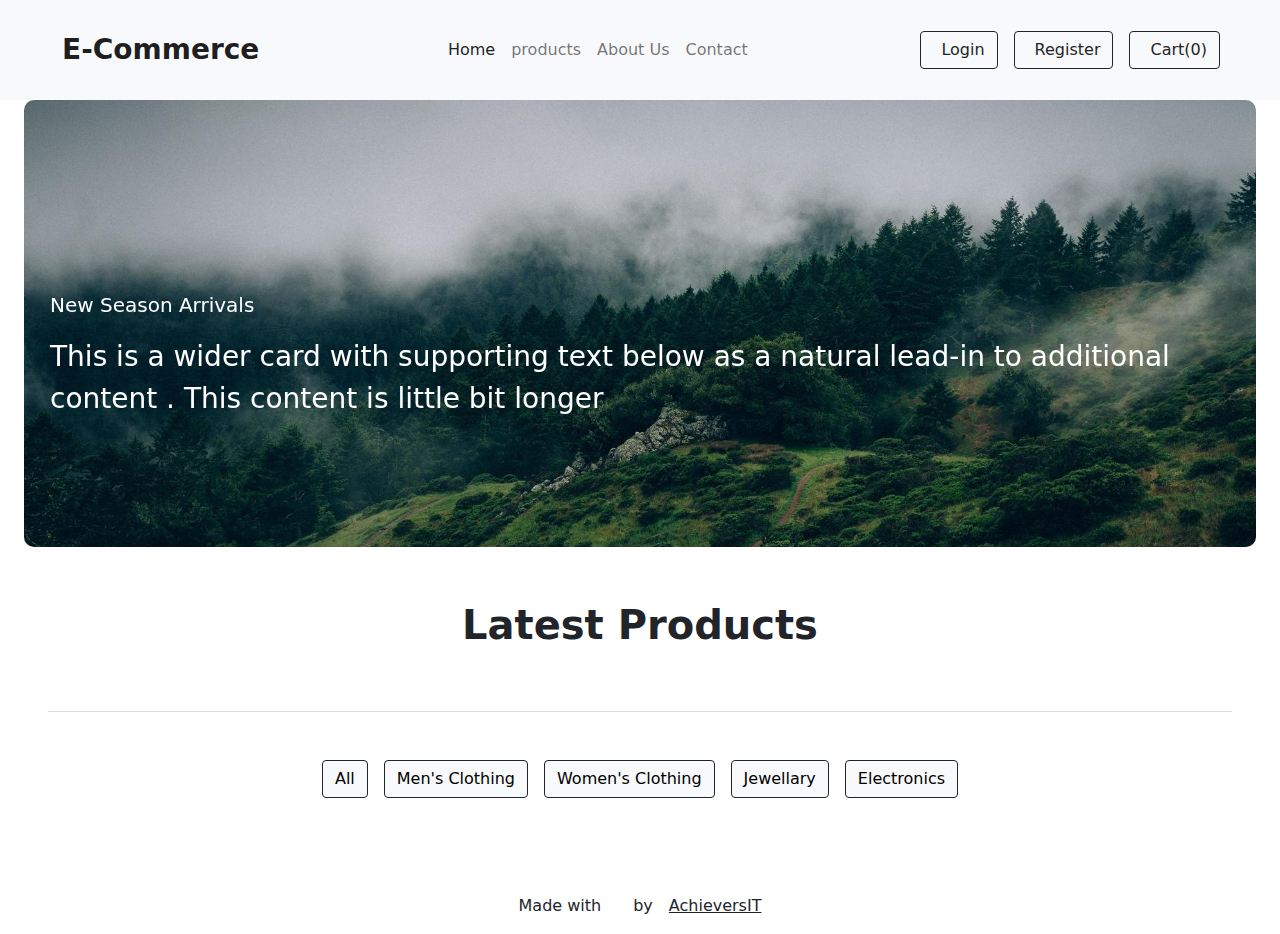
==== html-files/index.html @ ac70b647 "home page commit" ====
<!DOCTYPE html>
<html lang="en">
<head>
    <meta charset="UTF-8">
    <meta name="viewport" content="width=device-width, initial-scale=1.0">
    <title>Document</title>
     <!-- bootstrap modified css link -->
    <link rel="stylesheet" href="../html-files/bootstrap.min.css">
     <!-- index css -->
      <link rel="stylesheet" href="../css-files/index.css">
     <link rel="stylesheet" href="https://cdnjs.cloudflare.com/ajax/libs/font-awesome/6.6.0/css/all.min.css" integrity="sha512-Kc323vGBEqzTmouAECnVceyQqyqdsSiqLQISBL29aUW4U/M7pSPA/gEUZQqv1cwx4OnYxTxve5UMg5GT6L4JJg==" crossorigin="anonymous" referrerpolicy="no-referrer" />
</head>
<body>
    <nav class="navbar navbar-expand-lg navbar-light bg-light py-4">
        <div class="container-fluid">
          <a class="navbar-brand lg-ms-5  commerce fw-bold fs-3" href="./index.html">E-Commerce</a>
          <button class="navbar-toggler" type="button" data-bs-toggle="collapse" data-bs-target="#navbarSupportedContent" aria-controls="navbarSupportedContent" aria-expanded="false" aria-label="Toggle navigation">
            <span class="navbar-toggler-icon"></span>
          </button>
          <div class="collapse navbar-collapse" id="navbarSupportedContent">
            <ul class="navbar-nav ms-auto mb-2 mb-lg-0 navlink">
              <li class="nav-item">
                <a class="nav-link active" aria-current="page" href="./index.html">Home</a>
              </li>
              <li class="nav-item">
                <a class="nav-link" href="./products.html">products</a>
              </li>
              <li class="nav-item">
                <a class="nav-link" href="./about.html">About Us</a>
              </li>
              <li class="nav-item">
                <a class="nav-link" href="./contact.html">Contact</a>
              </li>
              
            </ul>
            <form class="d-flex ms-auto me-5">
              <!-- <input class="form-control me-2" type="search" placeholder="Search" aria-label="Search"> -->
               <!-- <ul class= "navbar-nav ms-auto mb-2 mb-lg-0 ">
                <li><a href="./add-to-cart.html"><i class="fa-solid fa-cart-shopping text-dark border border-dark p-2 rounded">Cart(0)</i></a></li>
               </ul> -->
              <!-- <button class="btn btn-outline-success border border-dark text-dark " type="submit"><i class="fa-solid fa-cart-shopping"></i><a href='./add-to-cart.html' class="text-decoration-none text-dark ms-2">Cart(0)</a></button>  -->
              <button type="button" class="btn btn-light border border-dark rounded "><i class="fa-solid fa-right-to-bracket"></i><a href='#' class="text-decoration-none text-dark ms-2 ">Login</a></button>
              <button type="button" class="btn btn-light border border-dark ms-3 rounded"><i class="fa-solid fa-address-card"></i><a href='#' class="text-decoration-none text-dark ms-2">Register</a></button>
              <button type="button" class="btn btn-light border border-dark ms-3 rounded"><i class="fa-solid fa-cart-shopping"></i><a href='../html-files/add-to-cart.html' class="text-decoration-none text-dark ms-2">Cart(0)</a></button>   
            </form>
          </div>
        </div>
      </nav>


      <!-- hero section starts here
      <section class="main">
        <div class="container">
          <div class="row">
            <div class="col-lg-7">
              Lorem ipsum dolor sit amet consectetur adipisicing elit. Libero, suscipit architecto! Tenetur quibusdam incidunt esse adipisci voluptatem similique repudiandae illum. Expedita exercitationem esse beatae perferendis quos corporis cupiditate nostrum omnis.
              
            </div>
          </div>
        </div>
      </section> -->

      <div id="carouselExampleSlidesOnly" class="carousel slide " data-bs-ride="carousel">
        <div class="carousel-inner">
          <div class="carousel-item active px-4">
            <img src="../images/main.png.jpg"  style="border-radius: 10px;"class="d-block w-100" alt="...">
            <div class="text position-absolute bottom-50 aria-expanded">
              <p class="fs-5">New Season Arrivals</h><p>
              <p class="fs-3">This is a wider card with supporting text below as a natural lead-in to additional content . This content is little bit longer</p>

            </div>
          </div>
         
        </div>
      </div>

<br><br>


      <!-- <section class="products">
         <p class="Latest_products" style="font-size: 50px;margin-left:620px">Latest Products</p><br>
        <hr style="color:gray" class=" horizantol_line ">
        <div class="item_components d-flex items" >
          <div class="item1"><a href="">All</a></div>
          <div  class="item2"><a href="">Men's Clothing</a></div>
          <div  class="item3"><a href="">Women's Clothing</a></div>
          <div  class="item4"><a href="">Jewellary</a></div>
          <div  class="item5"><a href="">Electronics</a></div>
         
          
         
        </div>

      </section> -->

      <p class="Latest_products d-flex justify-content-center fs-1 fw-bold">Latest Products</p><br>
      <hr style="color:gray" class=" mx-5">


      <div class="d-flex justify-content-center mt-5 mb-5 ">
        <button type="button" class="btn btn-light border border-dark">All</button>
        <button type="button" class="btn btn-light border border-dark ms-3">Men's Clothing</button>
        <button type="button" class="btn btn-light border border-dark ms-3">Women's Clothing</button>
        <button type="button" class="btn btn-light border border-dark ms-3">Jewellary</button>
        <button type="button" class="btn btn-light border border-dark ms-3">Electronics</button>
      </div>

      

      <div class="container">
        <div class="row">
          <!-- <div class="col">
            <div class="card" style="width: 18rem;">
              <img src="..." class="card-img-top" alt="...">
              <div class="card-body">
                <h5 class="card-title">Card title</h5>
                <p class="card-text">Some quick example text to build on the card title and make up the bulk of the card's content.</p>
              </div>
              <ul class="list-group list-group-flush">
               
                <li class="list-group-item">A third item</li>
              </ul>
              <div class="card-body">
                <button type="button" class="btn btn-dark">Details</button>
                <button type="button" class="btn btn-dark">Add to Cart</button>
              </div>
            </div>
          </div>
          <div class="col">
            <div class="card" style="width: 18rem;">
              <img src="..." class="card-img-top" alt="...">
              <div class="card-body">
                <h5 class="card-title">Card title</h5>
                <p class="card-text">Some quick example text to build on the card title and make up the bulk of the card's content.</p>
              </div>
              <ul class="list-group list-group-flush">
               
                <li class="list-group-item">A third item</li>
              </ul>
              <div class="card-body">
                <button type="button" class="btn btn-dark">Details</button>
                <button type="button" class="btn btn-dark">Add to Cart</button>
              </div>
            </div>
          </div>
          <div class="col">
            <div class="card" style="width: 18rem;">
              <img src="..." class="card-img-top" alt="...">
              <div class="card-body">
                <h5 class="card-title">Card title</h5>
                <p class="card-text">Some quick example text to build on the card title and make up the bulk of the card's content.</p>
              </div>
              <ul class="list-group list-group-flush">
               
                <li class="list-group-item">A third item</li>
              </ul>
              <div class="card-body">
                <button type="button" class="btn btn-dark">Details</button>
                <button type="button" class="btn btn-dark">Add to Cart</button>
              </div>
            </div>
          </div> -->
          <!-- <div class="card" style="width: 18rem;">
            <img src="..." class="card-img-top" alt="...">
            <div class="card-body">
              <h5 class="card-title">Card title</h5>
              <p class="card-text">Some quick example text to build on the card title and make up the bulk of the card's content.</p>
            </div>
            <ul class="list-group list-group-flush">
             
              <li class="list-group-item">A third item</li>
            </ul>
            <div class="card-body">
              <button type="button" class="btn btn-dark">Details</button>
              <button type="button" class="btn btn-dark">Add to Cart</button>
            </div>
          </div>

          <div class="card" style="width: 18rem;">
            <img src="..." class="card-img-top" alt="...">
            <div class="card-body">
              <h5 class="card-title">Card title</h5>
              <p class="card-text">Some quick example text to build on the card title and make up the bulk of the card's content.</p>
            </div>
            <ul class="list-group list-group-flush">
             
              <li class="list-group-item">A third item</li>
            </ul>
            <div class="card-body">
              <button type="button" class="btn btn-dark">Details</button>
              <button type="button" class="btn btn-dark">Add to Cart</button>
            </div>
          </div>


          <div class="card" style="width: 18rem;">
            <img src="..." class="card-img-top" alt="...">
            <div class="card-body">
              <h5 class="card-title">Card title</h5>
              <p class="card-text">Some quick example text to build on the card title and make up the bulk of the card's content.</p>
            </div>
            <ul class="list-group list-group-flush">
             
              <li class="list-group-item">A third item</li>
            </ul>
            <div class="card-body">
              <button type="button" class="btn btn-dark">Details</button>
              <button type="button" class="btn btn-dark">Add to Cart</button>
            </div>
          </div> -->
        </div>
      </div>

<br><br>



      <!-- footer -->
      <footer>
        <section class="end_part">
            <p class="d-flex justify-content-center align-items-center">Made with <span><i class="fa-solid fa-heart mx-3" style="color: red;"></i></span>by <a href="#" class="text-dark ms-3">AchieversIT</a></p>
        
          </section>
        </footer>


     
      
      <script src="https://cdn.jsdelivr.net/npm/bootstrap@5.0.2/dist/js/bootstrap.bundle.min.js" integrity="sha384-MrcW6ZMFYlzcLA8Nl+NtUVF0sA7MsXsP1UyJoMp4YLEuNSfAP+JcXn/tWtIaxVXM" crossorigin="anonymous"></script>
      <script src="../javascript-files/index.js"></script>
    
</body>
</html>
---- css-files/index.css ----
*{
    padding: 0;
    margin: 0;
    box-sizing: border-box;
}
.commerce{
    margin-left: 50px;
}
.main{
    background-image: url("../images/main.png");
    background-repeat: no-repeat;
    /* background-position: center; */
    width: 700px;
    height: 511px;
  }

  .text{
    color: white;
    /* position: relative; */
    left: 50px;
    bottom: -100px;
    top: 190px;
  }
/* .horizantol_line{
    width: 1460px;
    position: relative;
    left: 20px;
} */
.latest_products{
   margin-left: 100px;
}
.item1,.item2,.item3,.item4,.item5{
    text-decoration: none;
    color: black;
}
.items{
    margin-left: 400px;
}
.navlink{
    /* margin-right: 186px; */
}
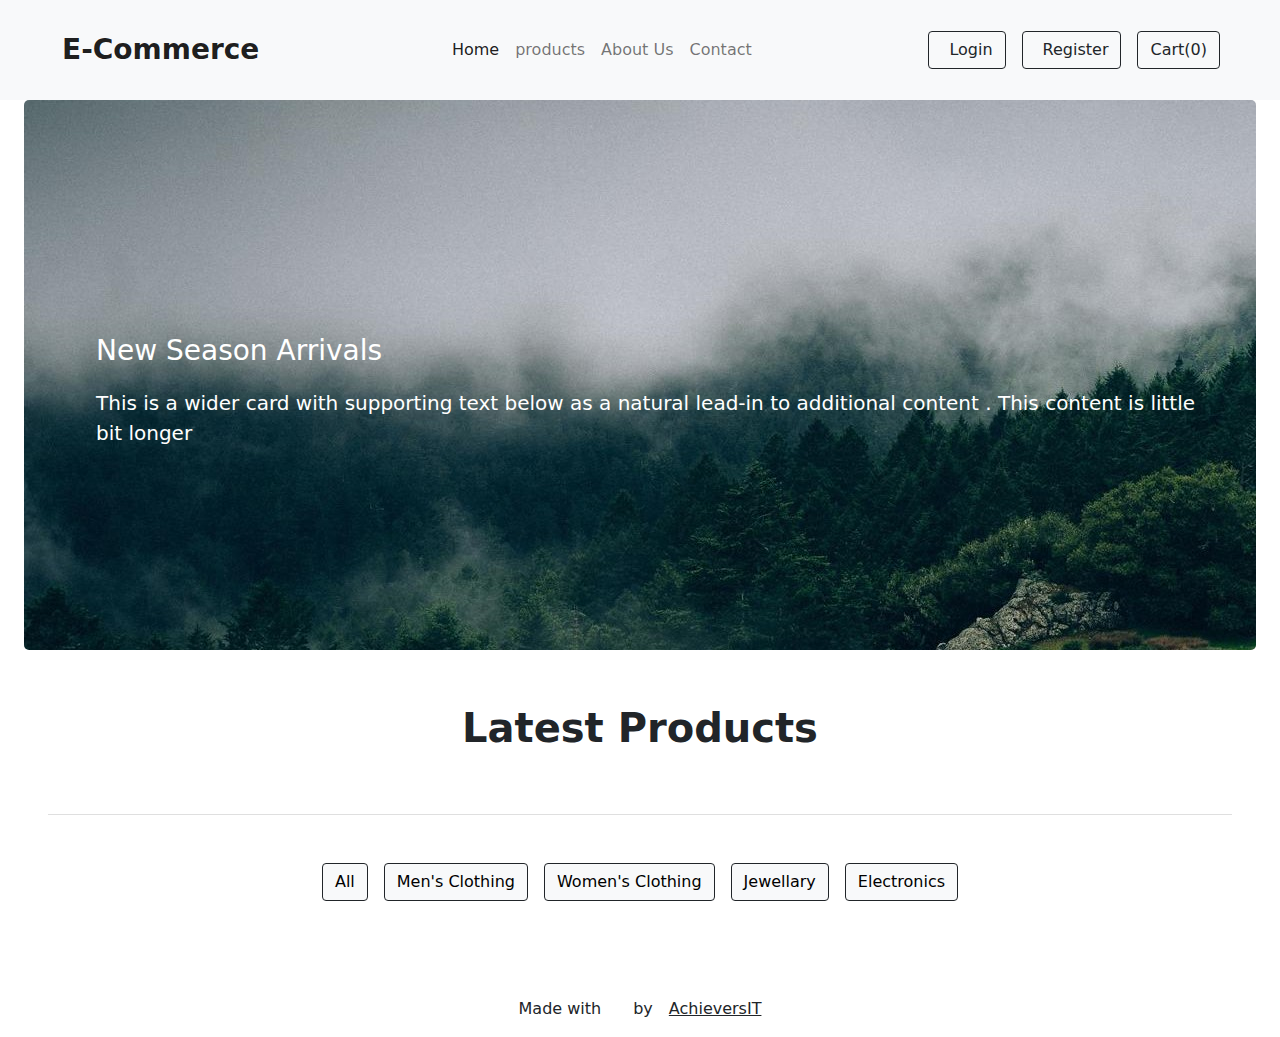
==== commit 17ac2ac6: "added new files and function call  and data store in console" ====
--- a/html-files/index.html
+++ b/html-files/index.html
@@ -34,64 +34,39 @@
               
             </ul>
             <form class="d-flex ms-auto me-5">
+              <a href="#"><button type="button" class="btn btn-outline-dark"><i class="fa-solid fa-right-to-bracket ms-2"></i>Login</button></a>
+              <a href="#"><button type="button" class="btn btn-outline-dark ms-3"><i class="fa-solid fa-user-plus ms-2"></i>Register</button></a>
+             
+              <a href="add-to-cart.html"><button type="button" class="btn btn-outline-dark ms-3"><i class="fa-solid fa-cart-shopping"></i>Cart(0)</button></a>
               <!-- <input class="form-control me-2" type="search" placeholder="Search" aria-label="Search"> -->
                <!-- <ul class= "navbar-nav ms-auto mb-2 mb-lg-0 ">
                 <li><a href="./add-to-cart.html"><i class="fa-solid fa-cart-shopping text-dark border border-dark p-2 rounded">Cart(0)</i></a></li>
                </ul> -->
-              <!-- <button class="btn btn-outline-success border border-dark text-dark " type="submit"><i class="fa-solid fa-cart-shopping"></i><a href='./add-to-cart.html' class="text-decoration-none text-dark ms-2">Cart(0)</a></button>  -->
-              <button type="button" class="btn btn-light border border-dark rounded "><i class="fa-solid fa-right-to-bracket"></i><a href='#' class="text-decoration-none text-dark ms-2 ">Login</a></button>
-              <button type="button" class="btn btn-light border border-dark ms-3 rounded"><i class="fa-solid fa-address-card"></i><a href='#' class="text-decoration-none text-dark ms-2">Register</a></button>
-              <button type="button" class="btn btn-light border border-dark ms-3 rounded"><i class="fa-solid fa-cart-shopping"></i><a href='../html-files/add-to-cart.html' class="text-decoration-none text-dark ms-2">Cart(0)</a></button>   
+              <!-- <button class="btn btn-outline-light border border-dark text-dark " type="submit"><i class="fa-solid fa-cart-shopping"></i><a href='./add-to-cart.html' class="text-decoration-none text-dark ms-2">Cart(0)</a></button>  -->
+               <!-- <button type="button" class="btn btn-outline-dark">Dark</button>  -->
+              <!-- <button type="button" class="btn btn-outline-dark">Dark</button> -->
+              <!-- <button type="button" class="btn btn-outline-dark"><i class="fa-solid fa-cart-shopping"></i><a href='../html-files/add-to-cart.html' class=" ms-2 ">Cart(0)</a></button> -->
+              <!-- <button type="button" class="btn btn-outline-dark border border-dark ms-3 rounded"><i class="fa-solid fa-cart-shopping"></i><a href='../html-files/add-to-cart.html' class="text-decoration-none text-dark ms-2">Cart(0)</a></button>    -->
             </form>
           </div>
         </div>
       </nav>
 
 
-      <!-- hero section starts here
-      <section class="main">
-        <div class="container">
-          <div class="row">
-            <div class="col-lg-7">
-              Lorem ipsum dolor sit amet consectetur adipisicing elit. Libero, suscipit architecto! Tenetur quibusdam incidunt esse adipisci voluptatem similique repudiandae illum. Expedita exercitationem esse beatae perferendis quos corporis cupiditate nostrum omnis.
-              
-            </div>
-          </div>
-        </div>
-      </section> -->
+      
 
-      <div id="carouselExampleSlidesOnly" class="carousel slide " data-bs-ride="carousel">
-        <div class="carousel-inner">
-          <div class="carousel-item active px-4">
-            <img src="../images/main.png.jpg"  style="border-radius: 10px;"class="d-block w-100" alt="...">
-            <div class="text position-absolute bottom-50 aria-expanded">
-              <p class="fs-5">New Season Arrivals</h><p>
-              <p class="fs-3">This is a wider card with supporting text below as a natural lead-in to additional content . This content is little bit longer</p>
 
-            </div>
-          </div>
-         
-        </div>
+
+      <div class="image mx-4 p-5" style="padding:100px;">
+        <p class="ms-4 fs-3" style="margin-top: 182px;color: white;font-weight: bpld;" >New Season Arrivals<p>
+          <p class="ms-4 fs-5" style=" color: white;">This is a wider card with supporting text below as a natural lead-in to additional content . This content is little bit longer</p>
+
       </div>
 
 <br><br>
 
 
-      <!-- <section class="products">
-         <p class="Latest_products" style="font-size: 50px;margin-left:620px">Latest Products</p><br>
-        <hr style="color:gray" class=" horizantol_line ">
-        <div class="item_components d-flex items" >
-          <div class="item1"><a href="">All</a></div>
-          <div  class="item2"><a href="">Men's Clothing</a></div>
-          <div  class="item3"><a href="">Women's Clothing</a></div>
-          <div  class="item4"><a href="">Jewellary</a></div>
-          <div  class="item5"><a href="">Electronics</a></div>
-         
-          
-         
-        </div>
-
-      </section> -->
+      
 
       <p class="Latest_products d-flex justify-content-center fs-1 fw-bold">Latest Products</p><br>
       <hr style="color:gray" class=" mx-5">
@@ -99,117 +74,23 @@
 
       <div class="d-flex justify-content-center mt-5 mb-5 ">
         <button type="button" class="btn btn-light border border-dark">All</button>
-        <button type="button" class="btn btn-light border border-dark ms-3">Men's Clothing</button>
-        <button type="button" class="btn btn-light border border-dark ms-3">Women's Clothing</button>
-        <button type="button" class="btn btn-light border border-dark ms-3">Jewellary</button>
+        <button type="button" class="btn btn-light border border-dark ms-3" id="categoryButton">Men's Clothing</button>
+        <button type="button" class="btn btn-light border border-dark ms-3" id="womensbtn">Women's Clothing</button>
+        <button type="button" class="btn btn-light border border-dark ms-3 jewel">Jewellary</button>
         <button type="button" class="btn btn-light border border-dark ms-3">Electronics</button>
       </div>
 
       
 
-      <div class="container">
-        <div class="row">
-          <!-- <div class="col">
-            <div class="card" style="width: 18rem;">
-              <img src="..." class="card-img-top" alt="...">
-              <div class="card-body">
-                <h5 class="card-title">Card title</h5>
-                <p class="card-text">Some quick example text to build on the card title and make up the bulk of the card's content.</p>
-              </div>
-              <ul class="list-group list-group-flush">
-               
-                <li class="list-group-item">A third item</li>
-              </ul>
-              <div class="card-body">
-                <button type="button" class="btn btn-dark">Details</button>
-                <button type="button" class="btn btn-dark">Add to Cart</button>
-              </div>
-            </div>
-          </div>
-          <div class="col">
-            <div class="card" style="width: 18rem;">
-              <img src="..." class="card-img-top" alt="...">
-              <div class="card-body">
-                <h5 class="card-title">Card title</h5>
-                <p class="card-text">Some quick example text to build on the card title and make up the bulk of the card's content.</p>
-              </div>
-              <ul class="list-group list-group-flush">
-               
-                <li class="list-group-item">A third item</li>
-              </ul>
-              <div class="card-body">
-                <button type="button" class="btn btn-dark">Details</button>
-                <button type="button" class="btn btn-dark">Add to Cart</button>
-              </div>
-            </div>
-          </div>
-          <div class="col">
-            <div class="card" style="width: 18rem;">
-              <img src="..." class="card-img-top" alt="...">
-              <div class="card-body">
-                <h5 class="card-title">Card title</h5>
-                <p class="card-text">Some quick example text to build on the card title and make up the bulk of the card's content.</p>
-              </div>
-              <ul class="list-group list-group-flush">
-               
-                <li class="list-group-item">A third item</li>
-              </ul>
-              <div class="card-body">
-                <button type="button" class="btn btn-dark">Details</button>
-                <button type="button" class="btn btn-dark">Add to Cart</button>
-              </div>
-            </div>
-          </div> -->
-          <!-- <div class="card" style="width: 18rem;">
-            <img src="..." class="card-img-top" alt="...">
-            <div class="card-body">
-              <h5 class="card-title">Card title</h5>
-              <p class="card-text">Some quick example text to build on the card title and make up the bulk of the card's content.</p>
-            </div>
-            <ul class="list-group list-group-flush">
-             
-              <li class="list-group-item">A third item</li>
-            </ul>
-            <div class="card-body">
-              <button type="button" class="btn btn-dark">Details</button>
-              <button type="button" class="btn btn-dark">Add to Cart</button>
-            </div>
-          </div>
-
-          <div class="card" style="width: 18rem;">
-            <img src="..." class="card-img-top" alt="...">
-            <div class="card-body">
-              <h5 class="card-title">Card title</h5>
-              <p class="card-text">Some quick example text to build on the card title and make up the bulk of the card's content.</p>
-            </div>
-            <ul class="list-group list-group-flush">
-             
-              <li class="list-group-item">A third item</li>
-            </ul>
-            <div class="card-body">
-              <button type="button" class="btn btn-dark">Details</button>
-              <button type="button" class="btn btn-dark">Add to Cart</button>
-            </div>
-          </div>
+      
 
 
-          <div class="card" style="width: 18rem;">
-            <img src="..." class="card-img-top" alt="...">
-            <div class="card-body">
-              <h5 class="card-title">Card title</h5>
-              <p class="card-text">Some quick example text to build on the card title and make up the bulk of the card's content.</p>
-            </div>
-            <ul class="list-group list-group-flush">
-             
-              <li class="list-group-item">A third item</li>
-            </ul>
-            <div class="card-body">
-              <button type="button" class="btn btn-dark">Details</button>
-              <button type="button" class="btn btn-dark">Add to Cart</button>
-            </div>
-          </div> -->
-        </div>
+      <div class="container"></div>
+      <div class="row">
+        
       </div>
+    </div>
+
 
 <br><br>
 
@@ -228,6 +109,7 @@
       
       <script src="https://cdn.jsdelivr.net/npm/bootstrap@5.0.2/dist/js/bootstrap.bundle.min.js" integrity="sha384-MrcW6ZMFYlzcLA8Nl+NtUVF0sA7MsXsP1UyJoMp4YLEuNSfAP+JcXn/tWtIaxVXM" crossorigin="anonymous"></script>
       <script src="../javascript-files/index.js"></script>
+      <!-- <script src="../javascript-files/index1.js"></script> -->
     
 </body>
 </html>--- a/css-files/index.css
+++ b/css-files/index.css
@@ -6,12 +6,14 @@
 .commerce{
     margin-left: 50px;
 }
-.main{
-    background-image: url("../images/main.png");
+.image{
+    background-image: url("../images/main.png.jpg");
     background-repeat: no-repeat;
     /* background-position: center; */
-    width: 700px;
-    height: 511px;
+    width: 100%px;
+    height: 550px;
+    border-radius: 5px;
+    
   }
 
   .text{
@@ -36,6 +38,14 @@
 .items{
     margin-left: 400px;
 }
-.navlink{
-    /* margin-right: 186px; */
+/* .navlink{
+    margin-right: 186px;
+} */
+#log:hover{
+    color: white;
+    
 }
+/* .hello:hover{
+    color: white;
+
+} */
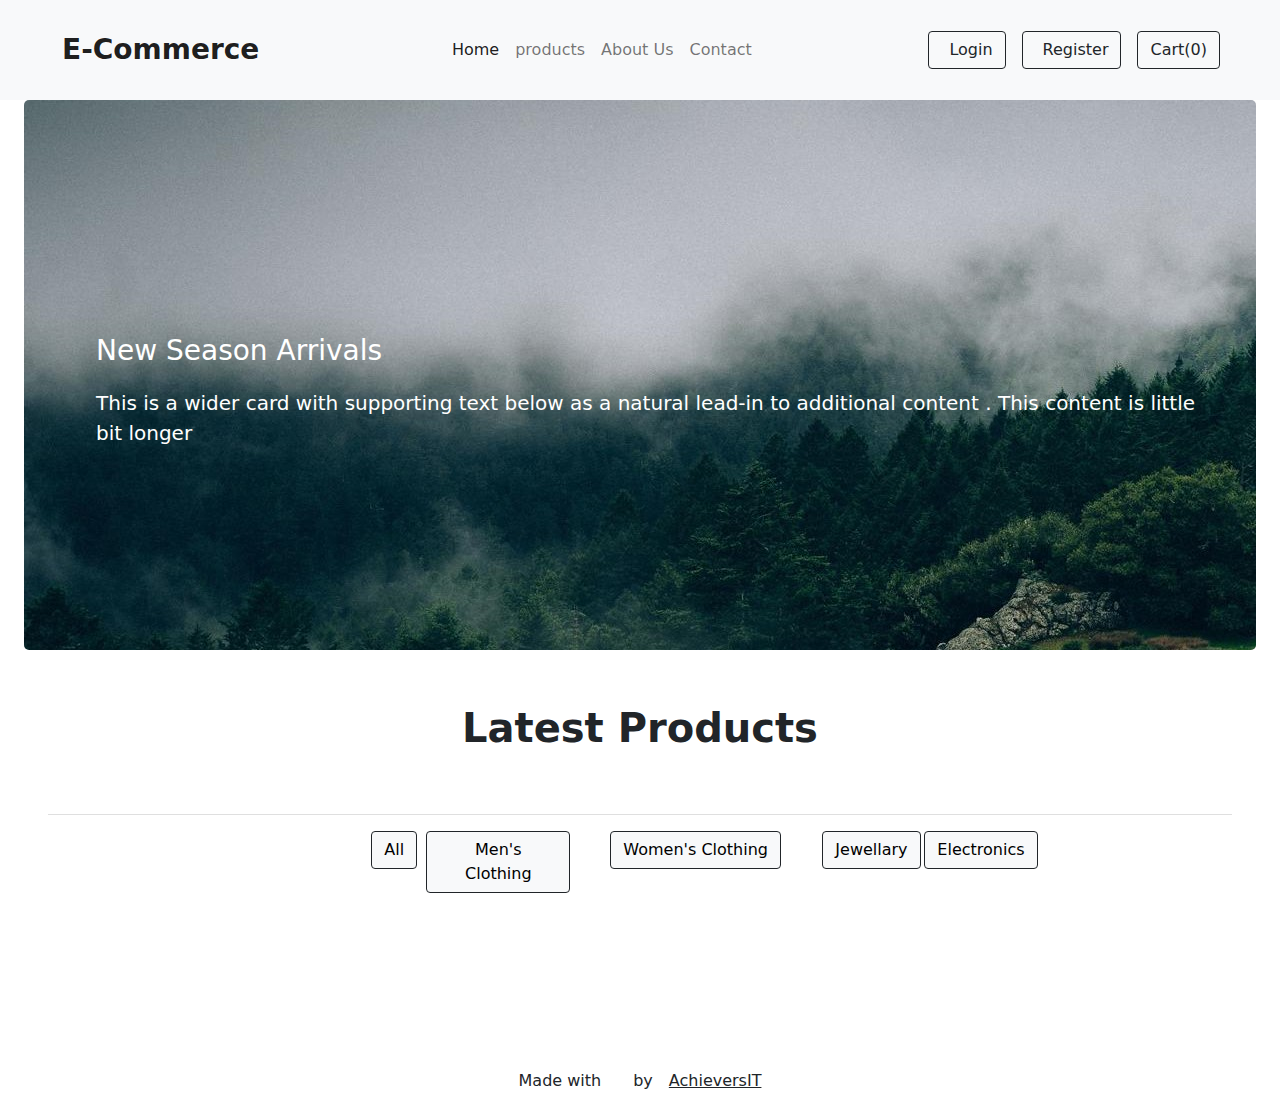
==== commit 63652b77: "changed" ====
--- a/html-files/index.html
+++ b/html-files/index.html
@@ -72,24 +72,38 @@
       <hr style="color:gray" class=" mx-5">
 
 
-      <div class="d-flex justify-content-center mt-5 mb-5 ">
-        <button type="button" class="btn btn-light border border-dark">All</button>
-        <button type="button" class="btn btn-light border border-dark ms-3" id="categoryButton">Men's Clothing</button>
-        <button type="button" class="btn btn-light border border-dark ms-3" id="womensbtn">Women's Clothing</button>
-        <button type="button" class="btn btn-light border border-dark ms-3 jewel">Jewellary</button>
-        <button type="button" class="btn btn-light border border-dark ms-3">Electronics</button>
+      <div class="container ">
+        <div class="row  " id="cartButton" style="margin-left: 200px;">
+          <div class="col-sm-12 col-lg-1 md-2"></div>
+          <div clas="col-sm-12 col-lg-2 col-md-6 mb-2" style="width: 39px;">
+        <button type="button" class="btn btn-light border border-dark clsbtn" onclick="filterProducts('all')">All</button>
       </div>
+      <div class="col-sm-12 col-lg-2 col-md-6 mb-2" style="width: 184px;">
+        <button type="button" class="btn btn-light border border-dark ms-3 clsbtn" id="categoryButton" onclick="filterProducts('men\'s clothing')">Men's Clothing</button>
+      </div>
+      <div class="col-sm-12 col-lg-2 col-md-6 mb-2" style="width: 212px;">
+        <button type="button" class="btn btn-light border border-dark ms-3 clsbtn" id="womensbtn" onclick="filterProducts('women\'s clothing')">Women's Clothing</button>
+      </div>
+      <div class="col-sm-12 col-lg-2 col-md-6 mb-2" style="width:102px ;">
+        <button type="button" class="btn btn-light border border-dark ms-3 jewel clsbtn" onclick="filterProducts('jewelery')">Jewellary</button>
+      </div>
+      <div class="col-sm-12 col-lg-2 col-md-6" style="width: 200px;">
+        <button type="button" class="btn btn-light border border-dark ms-3 clsbtn" onclick="filterProducts('electronics')">Electronics</button>
+      </div>
+      </div>
+    </div>
 
-      
+      <br><br><br><br><br>
 
       
 
 
-      <div class="container"></div>
-      <div class="row">
-        
-      </div>
+      <div id="product-container" class="d-flex flex-wrap " style="width:auto; margin-left:84px;gap:72px"></div>
+     <!-- products-- -->
+      <!-- <div class="row" ></div> -->
     </div>
+
+    
 
 
 <br><br>
@@ -109,7 +123,8 @@
       
       <script src="https://cdn.jsdelivr.net/npm/bootstrap@5.0.2/dist/js/bootstrap.bundle.min.js" integrity="sha384-MrcW6ZMFYlzcLA8Nl+NtUVF0sA7MsXsP1UyJoMp4YLEuNSfAP+JcXn/tWtIaxVXM" crossorigin="anonymous"></script>
       <script src="../javascript-files/index.js"></script>
-      <!-- <script src="../javascript-files/index1.js"></script> -->
+      <script src="../javascript-files/addtocart.js"></script>
+  
     
 </body>
 </html>--- a/css-files/index.css
+++ b/css-files/index.css
@@ -49,3 +49,18 @@
     color: white;
 
 } */
+
+@media only screen and (min-width:320px) and (max-width:425px){
+
+.image{
+    width: 300px;
+} 
+.cls{
+    /* display: flex; */
+    width: 200px;
+}
+
+.clsbtn{
+    display: flex;
+}
+}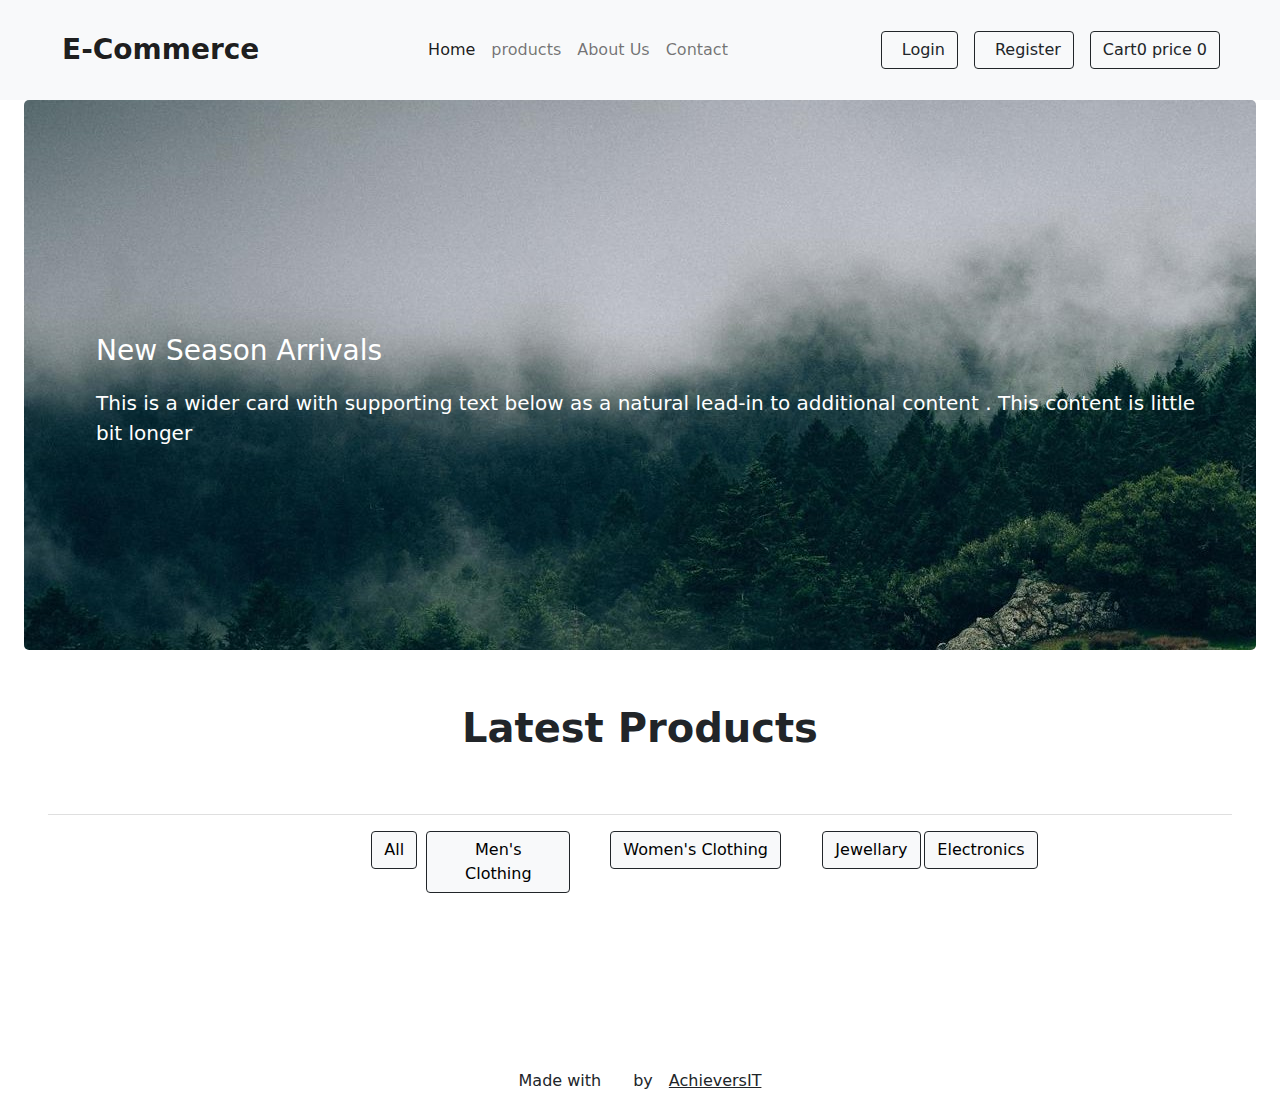
==== commit bd181bfa: "add to cart" ====
--- a/html-files/index.html
+++ b/html-files/index.html
@@ -37,16 +37,8 @@
               <a href="#"><button type="button" class="btn btn-outline-dark"><i class="fa-solid fa-right-to-bracket ms-2"></i>Login</button></a>
               <a href="#"><button type="button" class="btn btn-outline-dark ms-3"><i class="fa-solid fa-user-plus ms-2"></i>Register</button></a>
              
-              <a href="add-to-cart.html"><button type="button" class="btn btn-outline-dark ms-3"><i class="fa-solid fa-cart-shopping"></i>Cart(0)</button></a>
-              <!-- <input class="form-control me-2" type="search" placeholder="Search" aria-label="Search"> -->
-               <!-- <ul class= "navbar-nav ms-auto mb-2 mb-lg-0 ">
-                <li><a href="./add-to-cart.html"><i class="fa-solid fa-cart-shopping text-dark border border-dark p-2 rounded">Cart(0)</i></a></li>
-               </ul> -->
-              <!-- <button class="btn btn-outline-light border border-dark text-dark " type="submit"><i class="fa-solid fa-cart-shopping"></i><a href='./add-to-cart.html' class="text-decoration-none text-dark ms-2">Cart(0)</a></button>  -->
-               <!-- <button type="button" class="btn btn-outline-dark">Dark</button>  -->
-              <!-- <button type="button" class="btn btn-outline-dark">Dark</button> -->
-              <!-- <button type="button" class="btn btn-outline-dark"><i class="fa-solid fa-cart-shopping"></i><a href='../html-files/add-to-cart.html' class=" ms-2 ">Cart(0)</a></button> -->
-              <!-- <button type="button" class="btn btn-outline-dark border border-dark ms-3 rounded"><i class="fa-solid fa-cart-shopping"></i><a href='../html-files/add-to-cart.html' class="text-decoration-none text-dark ms-2">Cart(0)</a></button>    -->
+              <a href="add-to-cart.html" ><button type="button" class="btn btn-outline-dark ms-3"><i class="fa-solid fa-cart-shopping"></i>Cart<span id="carttt">0</span> price <span id="priceTotal">0</span></button></a>
+            
             </form>
           </div>
         </div>
@@ -98,7 +90,8 @@
       
 
 
-      <div id="product-container" class="d-flex flex-wrap " style="width:auto; margin-left:84px;gap:72px"></div>
+      <div id="product-container" class="d-flex flex-wrap " style="width:auto; margin-left:84px;gap:72px">
+        <div id="cart"></div>
      <!-- products-- -->
       <!-- <div class="row" ></div> -->
     </div>
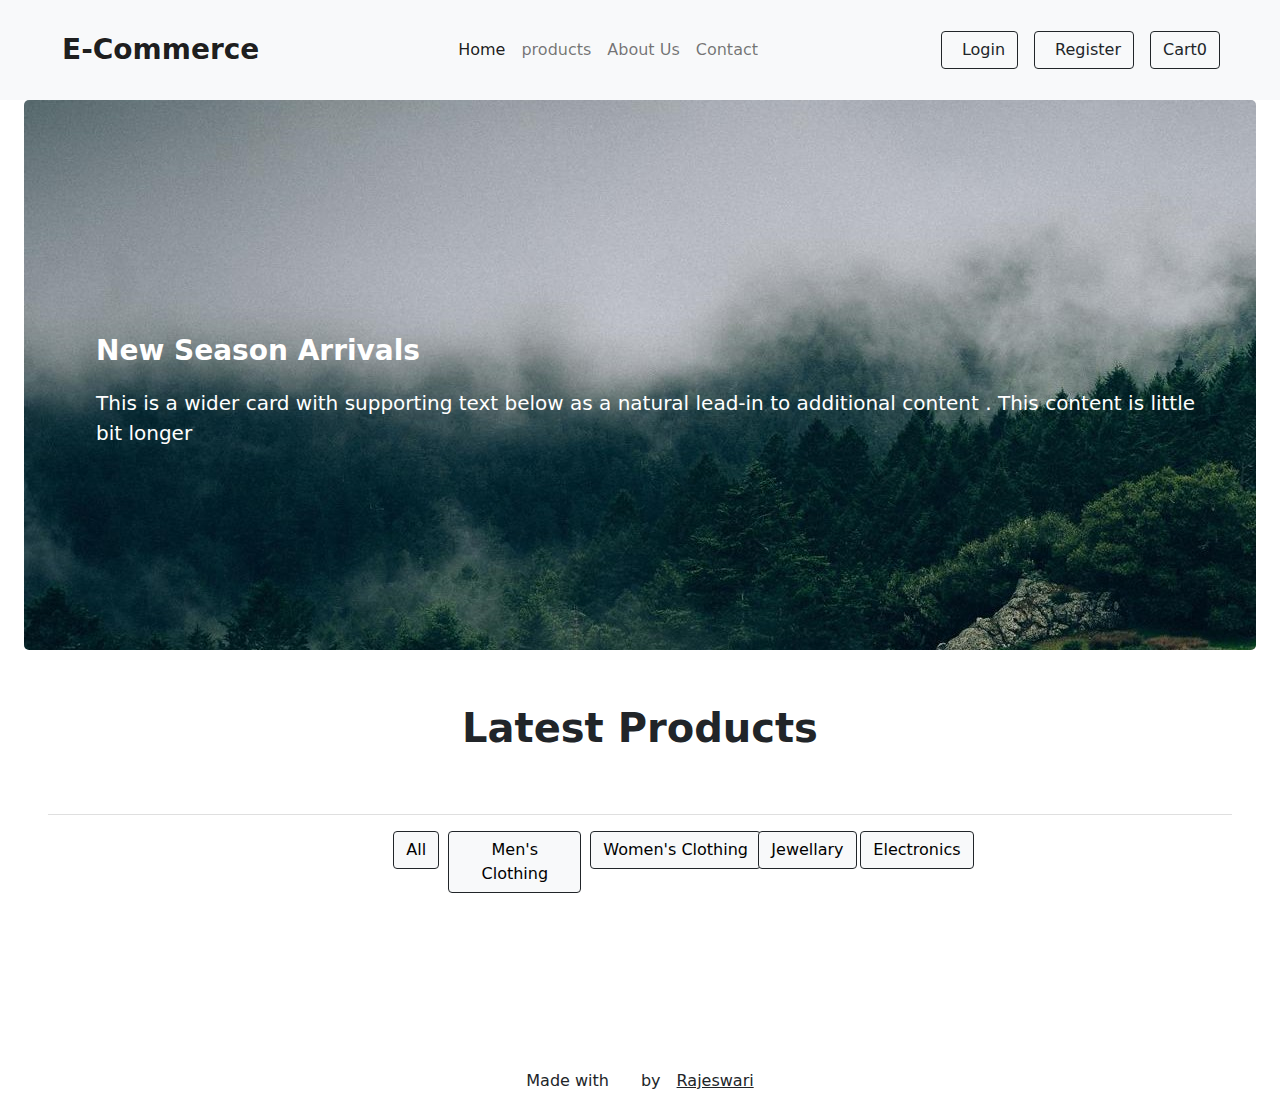
==== commit fc745d78: "final code" ====
--- a/html-files/index.html
+++ b/html-files/index.html
@@ -4,7 +4,7 @@
     <meta charset="UTF-8">
     <meta name="viewport" content="width=device-width, initial-scale=1.0">
     <title>Document</title>
-     <!-- bootstrap modified css link -->
+     <!-- bootstrap modified css link-->
     <link rel="stylesheet" href="../html-files/bootstrap.min.css">
      <!-- index css -->
       <link rel="stylesheet" href="../css-files/index.css">
@@ -37,7 +37,7 @@
               <a href="#"><button type="button" class="btn btn-outline-dark"><i class="fa-solid fa-right-to-bracket ms-2"></i>Login</button></a>
               <a href="#"><button type="button" class="btn btn-outline-dark ms-3"><i class="fa-solid fa-user-plus ms-2"></i>Register</button></a>
              
-              <a href="add-to-cart.html" ><button type="button" class="btn btn-outline-dark ms-3"><i class="fa-solid fa-cart-shopping"></i>Cart<span id="carttt">0</span> price <span id="priceTotal">0</span></button></a>
+              <a href="add-to-cart.html" ><button type="button" class="btn btn-outline-dark ms-3"><i class="fa-solid fa-cart-shopping"></i>Cart<span id="carttt">0</span> </button></a>
             
             </form>
           </div>
@@ -50,7 +50,7 @@
 
 
       <div class="image mx-4 p-5" style="padding:100px;">
-        <p class="ms-4 fs-3" style="margin-top: 182px;color: white;font-weight: bpld;" >New Season Arrivals<p>
+        <p class="ms-4 fs-3" style="margin-top: 182px;color: white;font-weight: bold;" >New Season Arrivals<p>
           <p class="ms-4 fs-5" style=" color: white;">This is a wider card with supporting text below as a natural lead-in to additional content . This content is little bit longer</p>
 
       </div>
@@ -64,16 +64,16 @@
       <hr style="color:gray" class=" mx-5">
 
 
-      <div class="container ">
+      <div class="container me-5">
         <div class="row  " id="cartButton" style="margin-left: 200px;">
-          <div class="col-sm-12 col-lg-1 md-2"></div>
+          <div class="col-sm-12 col-lg-1 mb-2"></div>
           <div clas="col-sm-12 col-lg-2 col-md-6 mb-2" style="width: 39px;">
         <button type="button" class="btn btn-light border border-dark clsbtn" onclick="filterProducts('all')">All</button>
       </div>
-      <div class="col-sm-12 col-lg-2 col-md-6 mb-2" style="width: 184px;">
+      <div class="col-sm-12 col-lg-2 col-md-6 mb-2" style="width: 173px; margin-right: -31px;">
         <button type="button" class="btn btn-light border border-dark ms-3 clsbtn" id="categoryButton" onclick="filterProducts('men\'s clothing')">Men's Clothing</button>
       </div>
-      <div class="col-sm-12 col-lg-2 col-md-6 mb-2" style="width: 212px;">
+      <div class="col-sm-12 col-lg-2 col-md-6 mb-2" style="width: 212px; margin-right: -44px;">
         <button type="button" class="btn btn-light border border-dark ms-3 clsbtn" id="womensbtn" onclick="filterProducts('women\'s clothing')">Women's Clothing</button>
       </div>
       <div class="col-sm-12 col-lg-2 col-md-6 mb-2" style="width:102px ;">
@@ -106,7 +106,7 @@
       <!-- footer -->
       <footer>
         <section class="end_part">
-            <p class="d-flex justify-content-center align-items-center">Made with <span><i class="fa-solid fa-heart mx-3" style="color: red;"></i></span>by <a href="#" class="text-dark ms-3">AchieversIT</a></p>
+            <p class="d-flex justify-content-center align-items-center">Made with <span><i class="fa-solid fa-heart mx-3" style="color: red;"></i></span>by <a href="#" class="text-dark ms-3">Rajeswari</a></p>
         
           </section>
         </footer>
--- a/css-files/index.css
+++ b/css-files/index.css
@@ -9,8 +9,6 @@
 .image{
     background-image: url("../images/main.png.jpg");
     background-repeat: no-repeat;
-    /* background-position: center; */
-    width: 100%px;
     height: 550px;
     border-radius: 5px;
     
@@ -23,11 +21,7 @@
     bottom: -100px;
     top: 190px;
   }
-/* .horizantol_line{
-    width: 1460px;
-    position: relative;
-    left: 20px;
-} */
+
 .latest_products{
    margin-left: 100px;
 }
